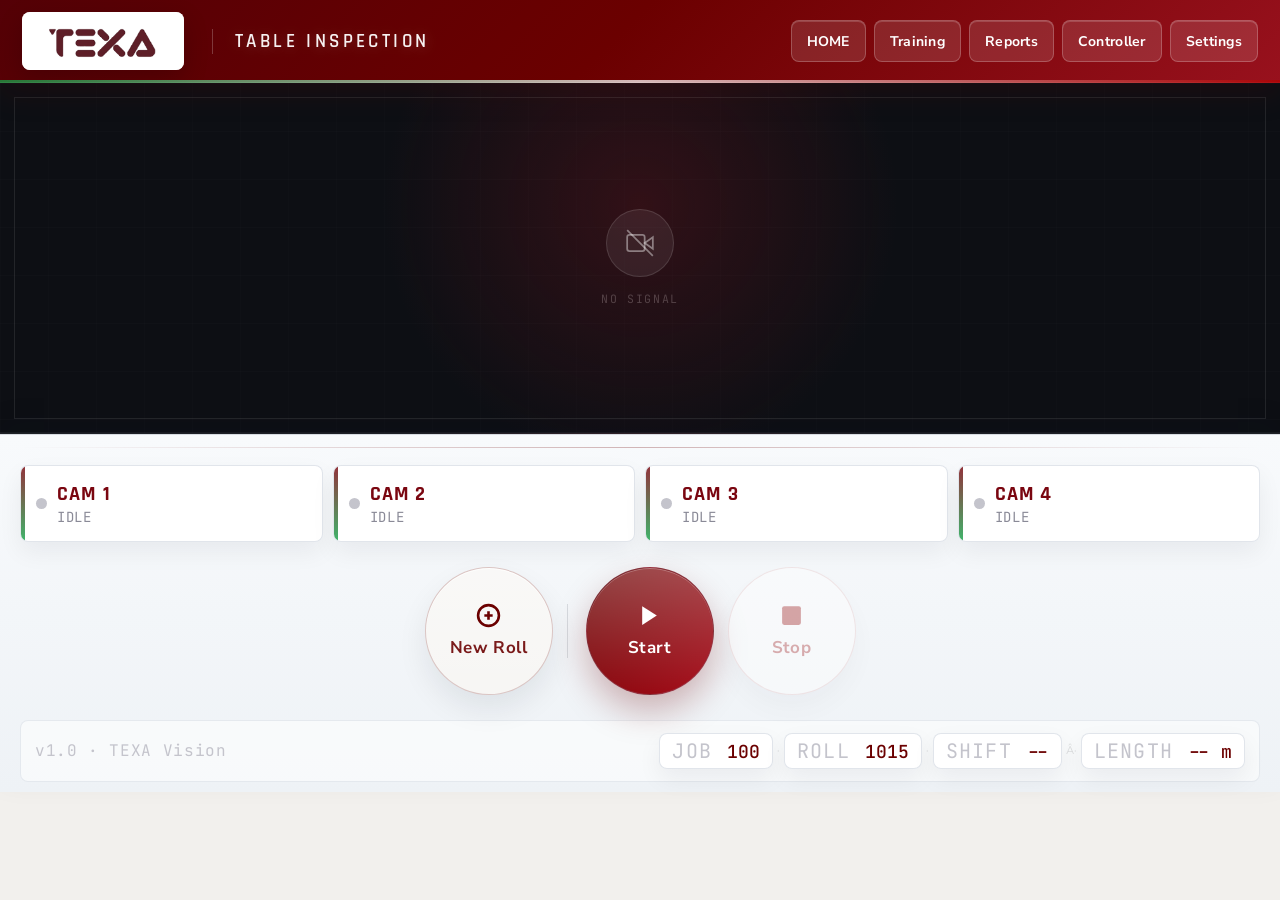
==== templates/index.html @ db514dfe "Add initial HTML templates and PyInstaller spec for the TABLE Inspection application - Created `tabl" ====
<!doctype html>
<html lang="en">
  <head>
    <meta charset="UTF-8" />
    <meta name="viewport" content="width=device-width, initial-scale=1.0" />
    <title>TEXA INNOVATES</title>
    <link rel="preconnect" href="https://fonts.googleapis.com" />
    <link
      href="https://fonts.googleapis.com/css2?family=Nunito+Sans:wght@400;500;600;700;800&family=Rajdhani:wght@500;600;700&family=JetBrains+Mono:wght@400;500&display=swap"
      rel="stylesheet"
    />
    <link rel="stylesheet" href="../static/css/all.min.css" />
    <link rel="stylesheet" href="../static/css/style.css" />
    <script src="qrc:///qtwebchannel/qwebchannel.js"></script>
  </head>
  <body>
    <!-- ═══ NAV ═══ -->
    <nav>
      <div class="nav_start_flex">
        <div class="nav-logo">
          <img src="../static/logo/logo.png" alt="" /><span></span>
        </div>
    
      <div class="nav-center">TABLE Inspection</div>
        </div>
      <div class="nav-right">
        <button class="nav-btn" onclick="goHome()">HOME</button>
        <button class="nav-btn" onclick="goTraining()">Training</button>
        <button class="nav-btn" onclick="openReport()">Reports</button>
        <button class="nav-btn" onclick="openController()">Controller</button>
        <button class="nav-btn" onclick="openSetting()">Settings</button>
      </div>
    </nav>

    <!-- ═══ CAMERA ═══ -->
    <div class="camera-wrap" id="camWrap">
      <img id="cameraFeed" class="camera-feed" alt="Camera feed" />
      <video
        id="video"
        class="camera-feed browser-feed"
        autoplay
        playsinline
        muted
      ></video>

      <div class="no-signal" id="noSignal">
        <div class="no-signal-icon">
          <svg
            width="28"
            height="28"
            viewBox="0 0 24 24"
            fill="none"
            stroke="currentColor"
            stroke-width="1.5"
          >
            <path d="M23 7l-7 5 7 5V7z" />
            <rect x="1" y="5" width="15" height="14" rx="2" ry="2" />
            <line x1="1" y1="1" x2="23" y2="23" />
          </svg>
        </div>
        <p>No Signal</p>
      </div>

      <div class="scan-line"></div>

      <div class="bracket tl"></div>
      <div class="bracket tr"></div>
      <div class="bracket bl"></div>
      <div class="bracket br"></div>

      <div class="live-chip"><span class="dot"></span> LIVE</div>
    </div>

    <!-- ═══ BOTTOM PANEL ═══ -->
    <div class="bottom">
      <!-- CAM status pills -->
      <div class="cam-row">
        <div class="cam-pill" id="c1">
          <span class="cam-indicator"></span>
          <div class="cam-info">
            <div class="cam-name">CAM 1</div>
            <div class="cam-status-text" id="s1">Idle</div>
          </div>
        </div>
        <div class="cam-pill" id="c2">
          <span class="cam-indicator"></span>
          <div class="cam-info">
            <div class="cam-name">CAM 2</div>
            <div class="cam-status-text" id="s2">Idle</div>
          </div>
        </div>
        <div class="cam-pill" id="c3">
          <span class="cam-indicator"></span>
          <div class="cam-info">
            <div class="cam-name">CAM 3</div>
            <div class="cam-status-text" id="s3">Idle</div>
          </div>
        </div>
        <div class="cam-pill" id="c4">
          <span class="cam-indicator"></span>
          <div class="cam-info">
            <div class="cam-name">CAM 4</div>
            <div class="cam-status-text" id="s4">Idle</div>
          </div>
        </div>
      </div>

      <!-- Control bar -->
      <div class="control-bar">
        <button class="ctrl ghost " id="btnNewRoll" onclick="openNewRoll()">
          <svg
            width="25"
            height="25"
            viewBox="0 0 24 24"
            fill="none"
            stroke="currentColor"
            stroke-width="2.5"
          >
            <circle cx="12" cy="12" r="10" />
            <line x1="12" y1="8" x2="12" y2="16" />
            <line x1="8" y1="12" x2="16" y2="12" />
          </svg>
          New Roll
        </button>
      
      

        <div class="ctrl-divider"></div>

        <button class="ctrl start" id="btnStartCamera" onclick="startCamera()">
          <svg width="25" height="25" viewBox="0 0 24 24" fill="currentColor">
            <polygon points="5 3 19 12 5 21 5 3" />
          </svg>
          Start
        </button>
        <button class="ctrl stop" id="btnStopCamera" onclick="stopCamera()" disabled>
          <svg width="25" height="25" viewBox="0 0 24 24" fill="currentColor">
            <rect x="3" y="3" width="18" height="18" rx="2" />
          </svg>
          Stop
        </button>

        <div class="ctrl-divider d-none"></div>

        <button class="ctrl ghost d-none" onclick="resetAll()">
          <svg
            width="25"
            height="25"
            viewBox="0 0 24 24"
            fill="none"
            stroke="currentColor"
            stroke-width="2.5"
          >
            <polyline points="1 4 1 10 7 10" />
            <path d="M3.51 15a9 9 0 1 0 .49-4.36" />
          </svg>
          Reset
        </button>
      </div>

      <!-- Footer meta -->
      <div class="footer-meta-row">
        <div class="f-left">
    
          <div class="f-version">v1.0 · TEXA Vision</div>
        </div>
        <div class="f-stats">
          <div class="f-stat">
            <div class="f-stat-label">Job</div>
            <div class="f-stat-value" id="fJob">100</div>
          </div>
          <div class="f-stat-sep">·</div>
          <div class="f-stat">
            <div class="f-stat-label">Roll</div>
            <div class="f-stat-value" id="fRoll">1015</div>
          </div>
          <div class="f-stat-sep">·</div>
          <div class="f-stat">
            <div class="f-stat-label">Shift</div>
            <div class="f-stat-value" id="fShift">--</div>
          </div>
          <div class="f-stat-sep">Â·</div>
          <div class="f-stat">
            <div class="f-stat-label">Length</div>
            <div class="f-stat-value" id="fLength">-- m</div>
          </div>
        </div>
      </div>
    </div>
    <!-- ═══ NEW ROLL MODAL ═══ -->
    <div class="defect-overlay" id="defectOverlay" aria-hidden="true">
      <div class="defect-modal">
        <div class="defect-modal-head">
          <strong id="defectModalTitle">Defect Image</strong>
          <button id="btnDefectClose" type="button" aria-label="Close">x</button>
        </div>
        <div class="defect-modal-body">
          <div class="defect-image-wrap">
            <img id="defectModalImage" alt="Detected defect" />
            <p id="defectImageFallback">Defect image is not available.</p>
          </div>
        </div>
        <div class="defect-modal-foot">
          <button id="btnDefectReset" type="button" class="mBtn primary">Reset</button>
        </div>
      </div>
    </div>

    <div class="overlay" id="rollModal">
      <div class="modal">
        <div class="modal-head">
          <div class="modal-head-title">New Roll</div>
          <button class="modal-x" onclick="closeModal('rollModal')">✕</button>
        </div>
        <div class="modal-body">
          <div>
            <div class="section-label">Operator Information</div>
            <div class="fields-grid cols-2 job_config_flex" style="margin-top: 10px">
              <div class="field">
                <div class="field-lbl">Operator Name</div>
                <select class="finput" id="nOperatorName">
                  <option value="">-- Select operator --</option>
                </select>
              </div>
            </div>
          </div>
        </div>
        <div class="modal-foot">
          <button class="mBtn neutral" onclick="closeModal('rollModal')">
            Cancel
          </button>
          <button class="mBtn primary" onclick="saveRoll()">Confirm</button>
        </div>
      </div>
    </div>

    <div class="toast" id="toast"></div>

    <script src="../static/script/index.js"></script>
  </body>
</html>
---- static/css/style.css ----
*,
*::before,
*::after {
  box-sizing: border-box;
  margin: 0;
  padding: 0;
}

:root {
  --brand: #6b0000;
  --brand-mid: #8b0000;
  --brand-light: #b30000;
  --brand-glow: rgba(107, 0, 0, 0.15);
  --accent: #fff1f1;
  --success: #16a34a;
  --danger: #dc2626;
  --muted: #8a8a97;
  --muted-light: #c4c4cc;
  --line: rgba(0, 0, 0, 0.07);
  --line-strong: rgba(0, 0, 0, 0.11);
  --surface: #ffffff;
  --surface-2: #f7f6f4;
  --bg: #f2f0ed;
  --font-ui: "Nunito Sans", sans-serif;
  --font-display: "Rajdhani", sans-serif;
  --font-mono: "JetBrains Mono", monospace;
  --ease: 0.2s cubic-bezier(0.4, 0, 0.2, 1);
}

html,
body {
  height: 100%;
}

body {
  font-family: var(--font-ui);
  background: var(--bg);
  color: #1a1a1a;
  height: 100vh;
  display: flex;
  flex-direction: column;
  overflow: hidden;
}

/* ══════════════ NAV ══════════════ */
nav {
  /* height: 80px; */
  padding: 15px 20px;
  background: var(--brand);
  display: flex;
  align-items: center;
  justify-content: space-between;
  flex-shrink: 0;
  position: relative;
  z-index: 30;
}

.nav-logo {
  font-family: var(--font-display);
  font-size: 1.5rem;
  font-weight: 700;
  letter-spacing: 0.1em;
  color: #fff;
  background: white;
  width: 170px;
  height: 65px;
  border-radius: 10px;
}
.nav-logo img {
  width: 100%;
  height: auto;
  padding: 5px 10px 10px 10px;
}
.nav-logo span {
  display: inline-block;
  width: 6px;
  height: 6px;
  border-radius: 50%;
  background: rgba(255, 241, 241, 0.55);
  margin-left: 2px;
  vertical-align: middle;
  position: relative;
  top: -2px;
}
.nav_start_flex {
  display: flex;
  align-items: center;
  justify-content: center;
}
.nav-center {
  margin-left: 40px;
  /* position: absolute;
  left: 50%;
  transform: translateX(-50%); */
  font-family: var(--font-display);
  font-size: 1.1rem;
  font-weight: 600;
  letter-spacing: 0.18em;
  color: rgba(255, 241, 241, 0.9);
  text-transform: uppercase;
}

.nav-right {
  display: flex;
  align-items: center;
}

.nav-right .nav-btn + .nav-btn {
  margin-left: 6px;
}

.nav-btn {
  padding: 15px 16px;
  border-radius: 8px;
  border: 1px solid rgba(255, 255, 255, 0.18);
  background: rgba(255, 255, 255, 0.1);
  color: #fff;
  font-family: var(--font-ui);
  font-size: 14px;
  font-weight: 700;
  letter-spacing: 0.02em;
  cursor: pointer;
  transition:
    background var(--ease),
    border-color var(--ease);
  margin-right: 10px;
}
.nav-btn:last-child {
  margin-right: 0px;
}
.nav-btn:hover {
  background: rgba(255, 255, 255, 0.2);
  border-color: rgba(255, 255, 255, 0.35);
}

/* ══════════════ CAMERA ══════════════ */
.camera-wrap {
  flex: 0 0 auto;
  width: 100%;
  height: min(calc(100vw / 3.65), calc(100vh - 370px));
  background: #100000;
  position: relative;
  overflow: hidden;
  min-height: 0;
}

.camera-feed {
  width: 100%;
  height: 100%;
  object-fit: contain;
  object-position: center;
  display: block;
  background: #100000;
}

.browser-feed {
  display: none;
}

img.camera-feed:not([src]) {
  visibility: hidden;
}

.no-signal {
  position: absolute;
  inset: 0;
  display: flex;
  flex-direction: column;
  align-items: center;
  justify-content: center;
  pointer-events: none;
  transition: opacity var(--ease);
}

.no-signal p {
  margin-top: 14px;
}

.no-signal-icon {
  width: 68px;
  height: 68px;
  border-radius: 50%;
  background: rgba(107, 0, 0, 0.18);
  border: 1px solid rgba(107, 0, 0, 0.3);
  display: flex;
  align-items: center;
  justify-content: center;
  color: rgba(255, 241, 241, 0.3);
}

.no-signal p {
  font-family: var(--font-mono);
  font-size: 0.72rem;
  letter-spacing: 0.14em;
  text-transform: uppercase;
  color: rgba(255, 241, 241, 0.22);
}

.no-signal.hidden {
  opacity: 0;
}

/* scan line overlay when active */
.scan-line {
  position: absolute;
  left: 0;
  right: 0;
  height: 2px;
  background: linear-gradient(
    90deg,
    transparent,
    rgba(107, 0, 0, 0.5),
    transparent
  );
  top: -2px;
  opacity: 0;
  pointer-events: none;
  animation: none;
}

.camera-wrap.active .scan-line {
  opacity: 1;
  animation: scan 3s linear infinite;
}

@keyframes scan {
  0% {
    top: 0;
  }
  100% {
    top: 100%;
  }
}

/* corner brackets */
.bracket {
  position: absolute;
  width: 26px;
  height: 26px;
  border-color: rgba(179, 0, 0, 0.7);
  border-style: solid;
  opacity: 0;
  transition: opacity 0.4s;
}
.bracket.tl {
  top: 16px;
  left: 16px;
  border-width: 2px 0 0 2px;
}
.bracket.tr {
  top: 16px;
  right: 16px;
  border-width: 2px 2px 0 0;
}
.bracket.bl {
  bottom: 16px;
  left: 16px;
  border-width: 0 0 2px 2px;
}
.bracket.br {
  bottom: 16px;
  right: 16px;
  border-width: 0 2px 2px 0;
}
.camera-wrap.active .bracket {
  opacity: 1;
}

/* live chip */
.live-chip {
  position: absolute;
  top: 16px;
  left: 50%;
  transform: translateX(-50%);

  display: flex;
  align-items: center;
  background: rgba(0, 0, 0, 0.58);
  backdrop-filter: blur(10px);
  border: 1px solid rgba(255, 255, 255, 0.1);
  border-radius: 999px;
  padding: 4px 13px 4px 9px;
  font-family: var(--font-mono);
  font-size: 0.65rem;
  font-weight: 500;
  letter-spacing: 0.12em;
  color: #fff;
  opacity: 0;
  transition: opacity var(--ease);
  pointer-events: none;
}

.live-chip .dot {
  width: 7px;
  height: 7px;
  border-radius: 50%;
  background: #ef4444;
  animation: pulse 1.4s infinite;
  margin-right: 6px;
}

.camera-wrap.active .live-chip {
  opacity: 1;
}

@keyframes pulse {
  0%,
  100% {
    opacity: 1;
  }
  50% {
    opacity: 0.25;
  }
}

/* ══════════════ BOTTOM PANEL ══════════════ */
.bottom {
  background: var(--surface);
  border-top: 1px solid var(--line-strong);
  flex-shrink: 0;
  padding: 30px 20px 10px;
  display: flex;
  flex-direction: column;
}

.bottom > * + * {
  margin-top: 25px;
}

/* cam status row */
.cam-row {
  display: flex;
  align-items: stretch;
}

.cam-pill {
  display: flex;
  align-items: center;
  flex: 1;
  padding: 15px 15px;
  border-radius: 5px;
  background: var(--surface-2);
  border: 1px solid var(--line);
  transition:
    border-color var(--ease),
    background var(--ease);
}

.cam-pill + .cam-pill {
  margin-left: 10px;
}

.cam-pill .cam-info {
  margin-left: 10px;
}

.cam-pill.active {
  border-color: rgba(107, 0, 0, 0.2);
  background: rgba(107, 0, 0, 0.03);
}

.cam-indicator {
  width: 8px;
  height: 8px;
  border-radius: 50%;
  background: var(--muted-light);
  flex-shrink: 0;
  transition:
    background var(--ease),
    box-shadow var(--ease);
}

.cam-pill.active .cam-indicator {
  background: var(--success);
  box-shadow: 0 0 6px rgba(22, 163, 74, 0.5);
  animation: pulse 1.4s infinite;
}

.cam-info {
  display: flex;
  flex-direction: column;
}

.cam-status-text {
  margin-top: 1px;
}

.cam-name {
  font-family: var(--font-display);
  font-size: 20px;
  font-weight: 700;
  color: var(--brand);
  letter-spacing: 0.06em;
  text-transform: uppercase;
  /* line-height: 1; */
}

.cam-status-text {
  font-family: var(--font-mono);
  font-size: 14px;
  color: var(--muted);
  letter-spacing: 0.05em;
  text-transform: uppercase;
}

.cam-pill.active .cam-status-text {
  color: var(--success);
}

/* ── control bar ── */
.control-bar {
  display: flex;
  align-items: center;
  justify-content: center;
}

.ctrl {
  display: flex;
  justify-content: center;
  flex-direction: column;
  align-items: center;
  padding: 25px 35px;
  width: 130px;
  height: 130px;
  border-radius: 50%;
  border: none;
  cursor: pointer;
  font-family: var(--font-ui);
  font-size: 17px;
  font-weight: 700;
  letter-spacing: 0.02em;
  transition:
    background var(--ease),
    box-shadow var(--ease),
    transform 0.1s;
  white-space: nowrap;
}

.control-bar > * + * {
  margin-left: 15px;
}

.ctrl svg {
  margin-bottom: 7px;
}

.ctrl:active {
  transform: scale(0.95);
}

/* default: ghost outlined */
.ctrl.ghost {
  background: var(--surface-2);
  color: var(--brand);
  border: 1.5px solid rgba(107, 0, 0, 0.2);
}
.ctrl.ghost:hover {
  background: var(--accent);
  border-color: rgba(107, 0, 0, 0.35);
}

/* start: filled brand */
.ctrl.start {
  background: var(--brand);
  color: #fff;
  box-shadow: 0 3px 12px var(--brand-glow);
  /* padding: 0 28px; */
}
.ctrl.start:hover {
  background: var(--brand-mid);
  box-shadow: 0 5px 18px rgba(107, 0, 0, 0.28);
}

/* stop: outlined danger */
.ctrl.stop {
  background: var(--surface-2);
  color: var(--danger);
  border: 1.5px solid rgba(220, 38, 38, 0.25);
}
.ctrl.stop:hover {
  background: rgba(220, 38, 38, 0.06);
  border-color: #dc262666;
}

.ctrl svg {
  flex-shrink: 0;
}

/* divider between button groups */
.ctrl-divider {
  width: 1px;
  height: 28px;
  background: var(--line-strong);
  margin: 0 4px;
}

/* ── footer meta ── */
.footer-meta-row {
  display: flex;
  align-items: center;
  justify-content: space-between;
  padding-top: 8px;
  border-top: 1px solid var(--line);
}

.f-left {
  display: flex;
  align-items: center;
}

.f-left > * + * {
  margin-left: 16px;
}

.f-badge {
  display: flex;
  align-items: center;
  font-family: var(--font-mono);
  font-size: 18px;
  color: var(--muted);
}

.f-badge svg {
  margin-right: 6px;
}

.f-badge strong {
  color: var(--brand);
  font-weight: 500;
}

.f-version {
  font-family: var(--font-mono);
  font-size: 16px;
  color: var(--muted-light);
  letter-spacing: 0.04em;
}

.f-stats {
  display: flex;
  align-items: center;
}

.f-stats > * + * {
  margin-left: 4px;
}

.f-stat {
  display: flex;
  align-items: baseline;
  padding: 4px 12px;
  border-radius: 8px;
  background: var(--surface-2);
  border: 1px solid var(--line);
}

.f-stat-label + .f-stat-value {
  margin-left: 5px;
}

.f-stat-label {
  font-family: var(--font-mono);
  font-size: 20px;
  margin-right: 10px;
  color: var(--muted-light);
  text-transform: uppercase;
  letter-spacing: 0.06em;
}

.f-stat-value {
  font-family: var(--font-mono);
  font-size: 18px;
  font-weight: 500;
  color: var(--brand);
}

.f-stat-sep {
  color: var(--line-strong);
  font-size: 0.7rem;
}

/* ══════════════ MODAL ══════════════ */
.overlay {
  position: fixed;
  transform: translate(-50%, -50%);
  top: 50%;
  left: 50%;
  width: 100%;
  height: 100%;
  inset: 0;
  background: rgba(20, 0, 0, 0.35);
  backdrop-filter: blur(4px);
  z-index: 100;
  display: flex;
  align-items: center;
  justify-content: center;
  opacity: 0;
  pointer-events: none;
  transition: opacity var(--ease);
}

.overlay.open {
  opacity: 1;
  pointer-events: all;
  transform: translate(-50%, -50%);
  top: 50%;
  left: 50%;
}

.modal {
  background: var(--surface);
  border-radius: 16px;
  width: 520px;
  max-width: 95vw;
  box-shadow:
    0 20px 60px rgba(107, 0, 0, 0.16),
    0 4px 16px rgba(0, 0, 0, 0.07);
  overflow: hidden;
  transform: translateY(12px) scale(0.97);
  transition: transform var(--ease);
}

.overlay.open .modal {
  transform: translateY(0) scale(1);
}

.modal-head {
  display: flex;
  align-items: center;
  justify-content: space-between;
  padding: 15px 20px;
  background: var(--brand);
}

.modal-head-title {
  font-family: var(--font-display);
  font-size: 1rem;
  font-weight: 700;
  letter-spacing: 0.1em;
  text-transform: uppercase;
  color: #fff;
}

.modal-x {
  width: 26px;
  height: 26px;
  border-radius: 6px;
  border: none;
  background: rgba(255, 255, 255, 0.14);
  color: #fff;
  font-size: 0.9rem;
  cursor: pointer;
  display: flex;
  align-items: center;
  justify-content: center;
  transition: background var(--ease);
}
.modal-x:hover {
  background: var(--danger);
}

.modal-body {
  padding: 20px;
  display: flex;
  flex-direction: column;
}

.modal-body > * + * {
  margin-top: 16px;
}

.section-label {
  font-size: 0.65rem;
  font-weight: 800;
  text-transform: uppercase;
  letter-spacing: 0.1em;
  color: #47474f;
  padding-bottom: 6px;
  border-bottom: 1px solid var(--line);
}

.fields-grid {
  display: flex;
  flex-wrap: wrap;
  margin: -6px;
}
.fields-flex {
  display: flex;
  flex-direction: column;
}
.fields-flex.cols-2 .field {
  width: 100% !important;
  margin-bottom: 10px;
}
.cols-3 {
  align-items: flex-start;
}
.cols-2 {
  align-items: flex-start;
}

.field {
  display: flex;
  flex-direction: column;
}

.fields-grid .field {
  margin: 6px;
}

.cols-3 .field {
  width: calc(33.333% - 12px);
}

.cols-2 .field {
  width: calc(33% - 12px);
}

.field-lbl + .finput,
.field-lbl + .field-row-wrap {
  margin-top: 4px;
}

.field-lbl {
  font-size: 0.68rem;
  font-weight: 700;
  text-transform: uppercase;
  letter-spacing: 0.05em;
  color: var(--muted);
}

.field-row-wrap {
  display: flex;
  align-items: center;
}

.field-row-wrap > * + * {
  margin-left: 5px;
}

.finput {
  flex: 1;
  padding: 10px;
  border: 1.5px solid var(--line-strong);
  border-radius: 8px;
  font-family: var(--font-mono);
  font-size: 0.78rem;
  color: #1a1a1a;
  background: var(--surface-2);
  outline: none;
  transition:
    border-color var(--ease),
    box-shadow var(--ease);
}

.finput:focus {
  border-color: rgba(107, 0, 0, 0.4);
  box-shadow: 0 0 0 3px var(--brand-glow);
}

.finput[readonly] {
  background: #efede9;
  color: var(--muted);
  cursor: default;
}

select.finput {
  cursor: pointer;
}

.iBtn {
  width: 30px;
  height: 30px;
  border-radius: 7px;
  border: none;
  cursor: pointer;
  display: flex;
  align-items: center;
  justify-content: center;
  font-size: 0.8rem;
  font-weight: 700;
  flex-shrink: 0;
  transition:
    background var(--ease),
    transform 0.1s;
}
.iBtn:active {
  transform: scale(0.88);
}
.iBtn.ok {
  background: var(--success);
  color: #fff;
}
.iBtn.ok:hover {
  background: #15803d;
}
.iBtn.no {
  background: var(--danger);
  color: #fff;
}
.iBtn.no:hover {
  background: #b91c1c;
}

.modal-foot {
  display: flex;
  align-items: center;
  justify-content: flex-end;
  padding: 14px 20px;
  background: var(--surface-2);
  border-top: 1px solid var(--line);
}

.modal-foot > * + * {
  margin-left: 8px;
}

.mBtn {
  height: 36px;
  padding: 0 22px;
  border-radius: 8px;
  border: none;
  font-family: var(--font-ui);
  font-size: 0.82rem;
  font-weight: 700;
  cursor: pointer;
  transition:
    background var(--ease),
    box-shadow var(--ease),
    transform 0.1s;
}
.mBtn:active {
  transform: scale(0.95);
}
.mBtn.primary {
  background: var(--brand);
  color: #fff;
  box-shadow: 0 3px 10px var(--brand-glow);
}
.mBtn.primary:hover {
  background: var(--brand-mid);
}
.mBtn.secondary {
  background: var(--surface);
  color: var(--brand);
  border: 1.5px solid rgba(107, 0, 0, 0.2);
}
.mBtn.secondary:hover {
  background: var(--accent);
}
.mBtn.neutral {
  background: var(--surface);
  color: var(--muted);
  border: 1.5px solid var(--line-strong);
}
.mBtn.neutral:hover {
  background: #e8e6e3;
}
/* ══════════════ TOAST ══════════════ */
.toast {
  position: fixed;
  bottom: 20px;
  left: 50%;
  transform: translateX(-50%) translateY(12px);
  background: var(--brand);
  color: #fff;
  padding: 9px 22px;
  border-radius: 10px;
  font-size: 0.82rem;
  font-weight: 600;
  box-shadow: 0 6px 24px rgba(107, 0, 0, 0.3);
  opacity: 0;
  pointer-events: none;
  transition:
    opacity 0.25s,
    transform 0.25s;
  z-index: 500;
}
.toast.show {
  opacity: 1;
  transform: translateX(-50%) translateY(0);
}

.settings-page {
  flex: 1;
  min-height: 0;
  overflow: auto;
  padding: 28px;
  background: var(--bg);
}

.simple-page {
  flex: 1;
  min-height: 0;
  overflow: auto;
  padding: 28px;
  background: var(--bg);
}

.simple-panel {
  width: min(980px, 100%);
  margin: 0 auto;
  background: var(--surface);
  border: 1px solid var(--line-strong);
  border-radius: 8px;
}

.settings-panel {
  /* width: min(980px, 100%);
  margin: 0 auto; */
  background: var(--surface);
  border: 1px solid var(--line-strong);
  border-radius: 8px;
  overflow: hidden;
}

.simple-panel-head {
  padding: 20px;
  border-bottom: 1px solid var(--line);
}

.simple-panel-head h1 {
  font-family: var(--font-display);
  font-size: 1.4rem;
  letter-spacing: 0.04em;
}

.simple-panel-head p {
  margin-top: 6px;
  color: var(--muted);
  font-size: 0.9rem;
}

.simple-actions {
  display: flex;
  flex-wrap: wrap;
  margin: -6px;
  padding: 20px;
}

.simple-actions > * {
  margin: 6px;
}

.controller-body {
  padding: 24px;
}

.controller-setting-row {
      display: flex;
    align-items: flex-start;
    justify-content: space-between;
    gap: 24px;
    padding: 18px;
    background: var(--surface-2);
    border: 1px solid var(--line);
    border-radius: 8px;
    flex-direction: column;
}

.controller-setting-label {
  display: flex;
  align-items: center;
  gap: 14px;
  min-width: 0;
}

.controller-setting-icon {
  width: 42px;
  height: 42px;
  display: inline-flex;
  align-items: center;
  justify-content: center;
  flex: 0 0 auto;
  border-radius: 8px;
  background: var(--accent);
  color: var(--brand);
  font-size: 1rem;
}

.controller-setting-value {
  margin-top: 4px;
  font-family: var(--font-mono);
  font-size: 0.95rem;
  font-weight: 700;
  color: #1f2937;
}

.controller-setting-value.ok {
  color: var(--success);
}

.controller-setting-value.bad {
  color: var(--danger);
}

.controller-exposure-input {
  width:   100% ;
  font-family: var(--font-mono);
  font-size: 1rem;
  font-weight: 700;
}

.controller-actions {
  display: flex;
  justify-content: flex-end;
  margin-top: 18px;
}

.controller-actions .mBtn {
  display: inline-flex;
  align-items: center;
  gap: 8px;
}
.controller-actions .mBtn i{
  margin-right: 10px;
}
.simple-table-wrap {
  padding: 20px;
}

.simple-table {
  width: 100%;
  border-collapse: collapse;
  background: var(--surface);
}

.simple-table th,
.simple-table td {
  padding: 12px;
  border-bottom: 1px solid var(--line);
  text-align: left;
  font-size: 0.9rem;
}

.simple-table th {
  color: #47474f;
  font-size: 0.72rem;
  letter-spacing: 0.08em;
  text-transform: uppercase;
}

.simple-empty {
  padding: 20px;
  color: var(--muted);
}
.fields-grid.cols-2.job_config_flex .field {
  width: 100%;
}

/* Shared visual refresh */
body {
  background:
    linear-gradient(180deg, rgba(255, 255, 255, 0.72), rgba(255, 255, 255, 0) 240px),
    var(--bg);
}

nav {
  padding: 12px 22px;
  background:
    linear-gradient(135deg, #540006 0%, var(--brand) 48%, #98111d 100%);
  box-shadow: 0 10px 30px rgba(84, 0, 6, 0.2);
}

.nav-logo {
  width: 162px;
  height: 58px;
  border-radius: 8px;
  box-shadow:
    inset 0 0 0 1px rgba(255, 255, 255, 0.8),
    0 8px 24px rgba(0, 0, 0, 0.18);
  overflow: hidden;
}

.nav-logo img {
  height: 100%;
  object-fit: contain;
  padding: 6px 12px;
}

.nav-center {
  margin-left: 28px;
  padding-left: 22px;
  border-left: 1px solid rgba(255, 255, 255, 0.22);
  font-size: 1.18rem;
  color: rgba(255, 255, 255, 0.94);
}

.nav-right {
}

.nav-right .nav-btn + .nav-btn {
  margin-left: 8px;
}

.nav-btn {
  margin-right: 0;
  min-height: 42px;
  padding: 0 15px;
  border-color: rgba(255, 255, 255, 0.22);
  background: rgba(255, 255, 255, 0.12);
  box-shadow: inset 0 1px 0 rgba(255, 255, 255, 0.16);
}

.nav-btn:hover {
  background: rgba(255, 255, 255, 0.22);
  border-color: rgba(255, 255, 255, 0.42);
  transform: translateY(-1px);
}

.camera-wrap {
  background:
    radial-gradient(circle at 50% 35%, rgba(120, 19, 28, 0.34), transparent 38%),
    #0d0f14;
  box-shadow: inset 0 -1px 0 rgba(255, 255, 255, 0.05);
}

.no-signal-icon {
  background: rgba(255, 255, 255, 0.07);
  border-color: rgba(255, 255, 255, 0.12);
  color: rgba(255, 255, 255, 0.42);
}

.bottom,
.settings-page,
.simple-page {
  background:
    linear-gradient(180deg, #f8fafc 0%, #eef2f6 100%);
}

.bottom {
  border-top: 1px solid rgba(15, 23, 42, 0.1);
  box-shadow: 0 -12px 28px rgba(15, 23, 42, 0.08);
}

.cam-pill,
.f-stat,
.training-section,
.capture-card,
.model-section,
.settings-panel,
.simple-panel {
  background: rgba(255, 255, 255, 0.92);
  border-color: rgba(148, 163, 184, 0.28);
  box-shadow: 0 10px 24px rgba(15, 23, 42, 0.06);
}

.cam-pill {
  border-radius: 8px;
}

.cam-pill.active {
  border-color: rgba(22, 163, 74, 0.28);
  background: linear-gradient(180deg, rgba(240, 253, 244, 0.95), rgba(255, 255, 255, 0.95));
}

.control-bar {
}

.control-bar > * + * {
  margin-left: 14px;
}

.ctrl {
  width: 118px;
  height: 118px;
  padding: 18px;
  border-radius: 8px;
  box-shadow: 0 12px 28px rgba(15, 23, 42, 0.08);
}

.ctrl:hover {
  transform: translateY(-2px);
}

.ctrl:active {
  transform: scale(0.97);
}

.ctrl.start {
  background: linear-gradient(135deg, #6b0000, #a70e1b);
}

.ctrl.stop {
  background: #fff;
}

.ctrl-divider {
  height: 54px;
  background: rgba(15, 23, 42, 0.12);
}

.modal,
.settings-panel,
.simple-panel {
  border-radius: 8px;
  box-shadow: 0 18px 44px rgba(15, 23, 42, 0.12);
}

.simple-panel-head {
  background: linear-gradient(180deg, #ffffff, #f8fafc);
}

.simple-panel-head h1 {
  color: #7a0610;
}

.settings-panel .modal-body {
  padding: 24px;
}

.settings-panel .modal-foot {
  padding: 16px 24px;
}

.mBtn,
.finput,
.iBtn {
  border-radius: 8px;
}

.mBtn.primary {
  background: linear-gradient(135deg, #6b0000, #9d0c18);
}

.simple-table tr:hover td {
  background: #fff7f7;
}

@media (max-width: 960px) {
  nav {
    align-items: flex-start;
    flex-direction: column;
  }

  nav > * + * {
    margin-top: 12px;
  }

  .nav_start_flex,
  .nav-right {
    width: 100%;
  }

  .nav-right {
    overflow-x: auto;
    padding-bottom: 2px;
  }
}

@media (max-width: 640px) {
  .nav-center {
    margin-left: 14px;
    padding-left: 14px;
    width: auto;
    order: initial;
    text-align: left;
  }

  .control-bar,
  .cam-row,
  .footer-meta-row {
    flex-wrap: wrap;
  }

  .cam-pill {
    min-width: calc(50% - 6px);
    margin: 0 0 10px;
  }

  .cam-pill + .cam-pill {
    margin-left: 0;
  }

  .ctrl {
    width: calc(50% - 8px);
    height: 96px;
  }

  .ctrl-divider {
    display: none;
  }

  .controller-setting-row {
    align-items: stretch;
    flex-direction: column;
    gap: 14px;
  }

  .controller-exposure-input {
    width: 100%;
    text-align: left;
  }

  .controller-actions {
    justify-content: stretch;
  }

  .controller-actions .mBtn {
    justify-content: center;
    width: 100%;
  }
}

/* Premium dashboard finish */
nav {
  border-bottom: 1px solid rgba(255, 255, 255, 0.16);
}

nav::after {
  content: "";
  position: absolute;
  left: 0;
  right: 0;
  bottom: -1px;
  height: 3px;
  background: linear-gradient(90deg, #16a34a, #ffffff, #b30000);
  opacity: 0.72;
}

.nav_start_flex {
  min-width: 0;
}

.nav-center {
  text-shadow: 0 1px 14px rgba(255, 255, 255, 0.2);
}

.nav-btn {
  position: relative;
  overflow: hidden;
}

.nav-btn::before {
  /* content: ""; */
  position: absolute;
  left: 12px;
  right: 12px;
  top: 7px;
  height: 1px;
  background: rgba(255, 255, 255, 0.46);
  opacity: 0;
  transition: opacity var(--ease);
}

.nav-btn:hover::before {
  opacity: 1;
}

.camera-wrap {
  border-bottom: 1px solid rgba(255, 255, 255, 0.08);
}

.camera-wrap::before {
  content: "";
  position: absolute;
  inset: 14px;
  border: 1px solid rgba(255, 255, 255, 0.09);
  pointer-events: none;
  z-index: 2;
}

.camera-wrap::after {
  content: "";
  position: absolute;
  inset: 0;
  background:
    linear-gradient(rgba(255, 255, 255, 0.035) 1px, transparent 1px),
    linear-gradient(90deg, rgba(255, 255, 255, 0.025) 1px, transparent 1px);
  background-size: 48px 48px;
  opacity: 0.38;
  pointer-events: none;
}

.no-signal {
  z-index: 3;
}

.scan-line,
.bracket,
.live-chip {
  z-index: 4;
}

.live-chip {
  box-shadow: 0 10px 24px rgba(0, 0, 0, 0.28);
}

.bottom {
  position: relative;
}

.bottom::before {
  content: "";
  position: absolute;
  left: 20px;
  right: 20px;
  top: 12px;
  height: 1px;
  background: linear-gradient(90deg, transparent, rgba(107, 0, 0, 0.28), transparent);
}

.cam-pill,
.f-stat,
.settings-panel,
.simple-panel {
  position: relative;
  overflow: hidden;
}

.cam-pill::before,
.settings-panel::before,
.simple-panel::before {
  content: "";
  position: absolute;
  left: 0;
  top: 0;
  bottom: 0;
  width: 4px;
  background: linear-gradient(180deg, #7a0610, #16a34a);
  opacity: 0.82;
}

.cam-pill .cam-indicator {
  width: 11px;
  height: 11px;
}

.cam-name {
  color: #7a0610;
}

.ctrl {
  position: relative;
  overflow: hidden;
  border: 1px solid rgba(148, 163, 184, 0.28);
}

.ctrl::before {
  content: "";
  position: absolute;
  inset: 0;
  background: linear-gradient(180deg, rgba(255, 255, 255, 0.28), rgba(255, 255, 255, 0));
  pointer-events: none;
}

.ctrl svg,
.ctrl span {
  position: relative;
  z-index: 1;
}

.ctrl.start {
  box-shadow:
    0 16px 34px rgba(107, 0, 0, 0.28),
    inset 0 1px 0 rgba(255, 255, 255, 0.26);
}

.ctrl.ghost,
.ctrl.stop {
  box-shadow:
    0 14px 30px rgba(15, 23, 42, 0.08),
    inset 0 1px 0 rgba(255, 255, 255, 0.84);
}

.footer-meta-row {
  background: rgba(255, 255, 255, 0.55);
  border: 1px solid rgba(148, 163, 184, 0.2);
  border-radius: 8px;
  padding: 12px 14px;
}

.modal-head,
.simple-panel-head {
  position: relative;
  overflow: hidden;
}

.modal-head::after,
.simple-panel-head::after {
  content: "";
  position: absolute;
  left: 20px;
  right: 20px;
  bottom: 0;
  height: 1px;
  background: linear-gradient(90deg, #16a34a, transparent, #b30000);
}

.section-label {
  color: #7a0610;
}

.finput {
  background: #ffffff;
}

.finput:focus {
  background: #fff;
}

.mBtn {
  box-shadow: 0 8px 18px rgba(15, 23, 42, 0.08);
}

.mBtn.primary {
  box-shadow: 0 12px 24px rgba(107, 0, 0, 0.22);
}

.simple-table {
  overflow: hidden;
}

.simple-table th {
  background: #f8fafc;
  color: #7a0610;
}

.simple-table td:first-child {
  font-family: var(--font-mono);
  color: #172033;
}

.simple-empty {
  border: 1px dashed rgba(148, 163, 184, 0.48);
  border-radius: 8px;
  background: rgba(248, 250, 252, 0.72);
}

/* Home control buttons stay round */
.control-bar {
  align-items: center;
}

.ctrl {
  width: 128px;
  height: 128px;
  min-width: 128px;
  padding: 18px;
  border-radius: 50%;
}

.ctrl::before {
  border-radius: 50%;
}

.ctrl svg {
  margin-bottom: 8px;
}

.ctrl:disabled {
  opacity: 0.42;
  cursor: not-allowed;
  pointer-events: none;
  filter: grayscale(0.35);
}

@media (max-width: 640px) {
  .ctrl {
    width: 104px;
    height: 104px;
    min-width: 104px;
  }
}
.d-none{
  display: none;
}

.mBtn.compact {
  height: 38px;
  padding: 0 14px;
  flex-shrink: 0;
}

.operator-add-row {
  display: flex;
  align-items: center;
  margin-top: 4px;
}

.operator-select-row {
  display: flex;
  align-items: center;
  margin-top: 4px;
}

.operator-add-row > * + * {
  margin-left: 8px;
}

.operator-select-row > * + * {
  margin-left: 8px;
}

.mBtn.danger {
  background: #b91c1c;
  color: #fff;
}

.mBtn.danger:hover {
  background: #991b1b;
}

.operator-list {
  display: flex;
  flex-wrap: wrap;
  margin: 10px -4px -4px;
}

.operator-list.empty {
  display: block;
  margin: 10px 0 0;
  color: var(--muted);
  font-size: 0.78rem;
}

.operator-pill {
  display: inline-flex;
  align-items: center;
  max-width: 100%;
  margin: 4px;
  padding: 6px 8px 6px 10px;
  border: 1px solid var(--line-strong);
  border-radius: 8px;
  background: #fff;
  color: #1f2937;
  font-family: var(--font-mono);
  font-size: 0.78rem;
}

.operator-pill span {
  overflow: hidden;
  text-overflow: ellipsis;
  white-space: nowrap;
}

.operator-delete {
  width: 24px;
  height: 24px;
  margin-left: 8px;
  border: none;
  border-radius: 6px;
  background: rgba(185, 28, 28, 0.1);
  color: #b91c1c;
  cursor: pointer;
  font-weight: 800;
  line-height: 1;
}

.operator-delete:hover {
  background: #b91c1c;
  color: #fff;
}

.defect-overlay {
  position: fixed;
  inset: 0;
  transform: translate(-50%, -50%);
  top: 50%;
  left: 50%;
  width: 100%;
  height: 100%;
  z-index: 1800;
  display: none;
  align-items: center;
  justify-content: center;
  padding: 22px;
  background: rgba(15, 23, 42, 0.64);
}

.defect-overlay.open {
  display: flex;
}

.defect-modal {
  width: min(980px, 94vw);
  height: min(720px, 90vh);
  margin: auto;
  overflow: hidden;
  display: flex;
  flex-direction: column;
  border: 1px solid rgba(122, 6, 16, 0.22);
  border-radius: 8px;
  background: #fff;
  box-shadow: 0 22px 72px rgba(0, 0, 0, 0.34);
}

.defect-modal-head,
.defect-modal-foot {
  min-height: 56px;
  padding: 0 18px;
  display: flex;
  align-items: center;
  justify-content: space-between;
  background: #f8fafc;
  border-bottom: 1px solid #e2e8f0;
}

.defect-modal-head strong {
  color: #172033;
  font-family: var(--font-display);
  font-size: 18px;
  font-weight: 900;
}

.defect-modal-head button {
  width: 36px;
  min-width: 36px;
  height: 36px;
  border: 1px solid #cbd5e1;
  border-radius: 6px;
  background: #fff;
  color: #334155;
  cursor: pointer;
  font-weight: 900;
}

.defect-modal-head button:hover {
  border-color: #7a0610;
  color: #7a0610;
}

.defect-modal-body {
  flex: 1;
  min-height: 0;
  overflow: hidden;
  padding: 0;
}

.defect-image-wrap {
  width: 100%;
  height: 100%;
  display: flex;
  align-items: center;
  justify-content: center;
  overflow: hidden;
  background:
    linear-gradient(135deg, rgba(255, 255, 255, 0.035) 25%, transparent 25%) 0 0 / 28px 28px,
    linear-gradient(315deg, rgba(255, 255, 255, 0.035) 25%, transparent 25%) 0 0 / 28px 28px,
    #0b1222;
  color: #cbd5e1;
  padding: 12px;
}

.defect-image-wrap img {
  display: block;
  width: 100%;
  height: 100%;
  object-fit: contain;
}

.defect-image-wrap p {
  display: none;
  margin: 0;
  color: #fff;
  font-weight: 800;
}

.defect-image-wrap.empty {
  background:
    linear-gradient(135deg, rgba(255, 255, 255, 0.035) 25%, transparent 25%) 0 0 / 28px 28px,
    linear-gradient(315deg, rgba(255, 255, 255, 0.035) 25%, transparent 25%) 0 0 / 28px 28px,
    #0b1222;
}

.defect-image-wrap.empty img {
  display: none;
}

.defect-image-wrap.empty p {
  display: block;
  color: #cbd5e1;
}

.defect-modal-foot {
  min-height: 68px;
  justify-content: flex-end;
  border-top: 1px solid #e2e8f0;
  border-bottom: 0;
  gap: 12px;
}

.defect-modal-foot .mBtn {
  min-width: 110px;
}
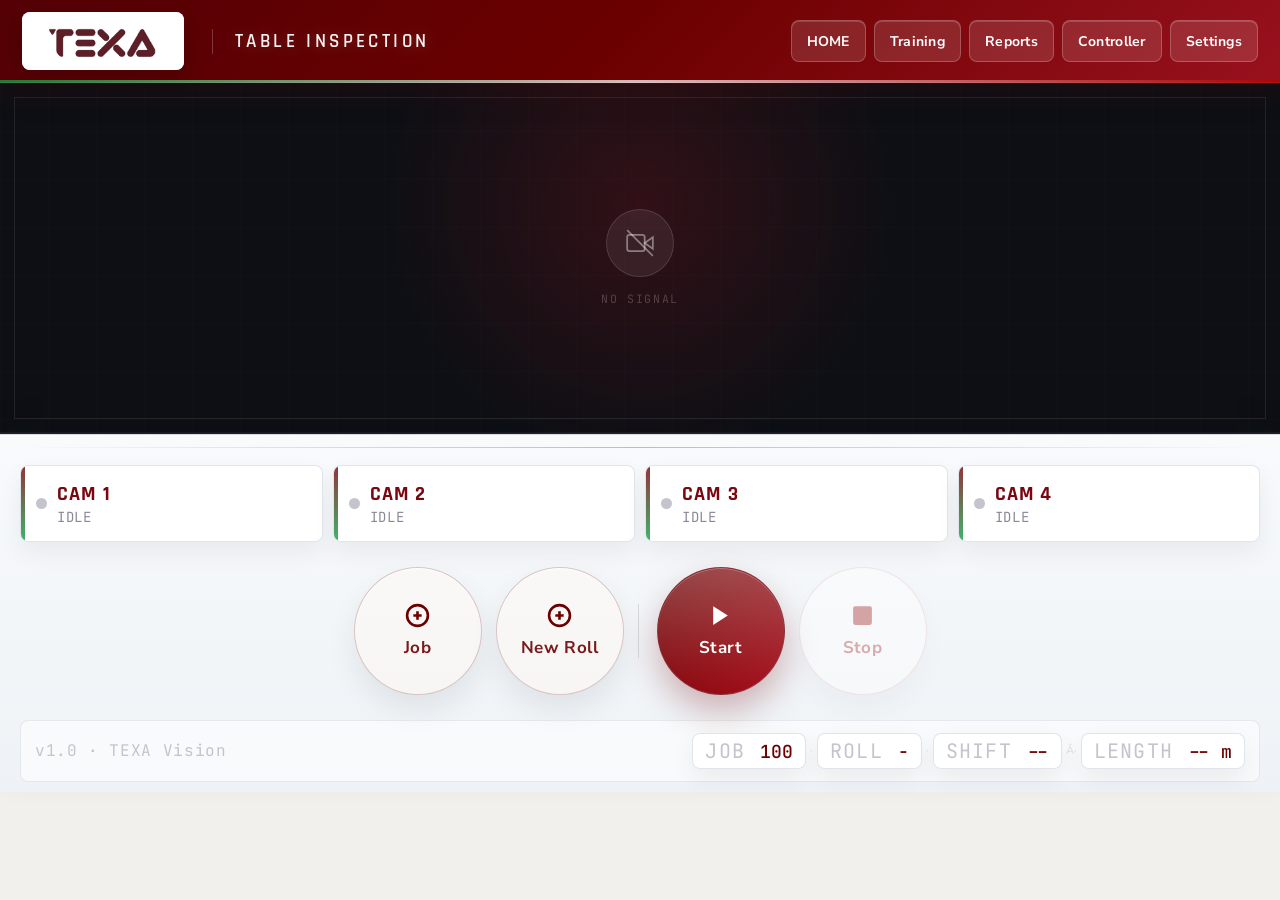
==== commit 044769b9: "Implement job details modal and associated functionality; update styles and JavaScript for job manag" ====
--- a/templates/index.html
+++ b/templates/index.html
@@ -107,6 +107,21 @@
 
       <!-- Control bar -->
       <div class="control-bar">
+          <button class="ctrl ghost " id="btnJob" onclick="openJobDetailsModal()">
+          <svg
+            width="25"
+            height="25"
+            viewBox="0 0 24 24"
+            fill="none"
+            stroke="currentColor"
+            stroke-width="2.5"
+          >
+            <circle cx="12" cy="12" r="10" />
+            <line x1="12" y1="8" x2="12" y2="16" />
+            <line x1="8" y1="12" x2="16" y2="12" />
+          </svg>
+          Job
+        </button>
         <button class="ctrl ghost " id="btnNewRoll" onclick="openNewRoll()">
           <svg
             width="25"
@@ -172,7 +187,7 @@
           <div class="f-stat-sep">·</div>
           <div class="f-stat">
             <div class="f-stat-label">Roll</div>
-            <div class="f-stat-value" id="fRoll">1015</div>
+            <div class="f-stat-value" id="fRoll">-</div>
           </div>
           <div class="f-stat-sep">·</div>
           <div class="f-stat">
@@ -188,6 +203,53 @@
       </div>
     </div>
     <!-- ═══ NEW ROLL MODAL ═══ -->
+    <div class="overlay" id="jobDetailsModal">
+      <div class="modal job-details-modal">
+        <div class="modal-head">
+          <div class="modal-head-title">Job Details</div>
+          <button class="modal-x" onclick="closeModal('jobDetailsModal')">x</button>
+        </div>
+        <div class="modal-body">
+          <div>
+            <div class="section-label">Job Information</div>
+            <div class="fields-grid cols-2 job-details-grid" style="margin-top: 10px">
+              <div class="field">
+                <div class="field-lbl">Batch Number</div>
+                <input class="finput job-detail-input" id="jobBatchNumber" type="text" autocomplete="off" />
+              </div>
+              <div class="field">
+                <div class="field-lbl">Shade Number</div>
+                <input class="finput job-detail-input" id="jobShadeNumber" type="text" autocomplete="off" />
+              </div>
+              <div class="field">
+                <div class="field-lbl">FRN</div>
+                <input class="finput job-detail-input" id="jobFrn" type="text" autocomplete="off" />
+              </div>
+              <div class="field">
+                <div class="field-lbl">DC Number</div>
+                <input class="finput job-detail-input" id="jobDcNumber" type="text" autocomplete="off" />
+              </div>
+              <div class="field">
+                <div class="field-lbl">Color</div>
+                <input class="finput job-detail-input" id="jobColor" type="text" autocomplete="off" />
+              </div>
+              <div class="field">
+                <div class="field-lbl">Weight</div>
+                <input class="finput job-detail-input" id="jobWeight" type="text" autocomplete="off" />
+              </div>
+            </div>
+          </div>
+        </div>
+        <div class="modal-foot">
+          <button class="mBtn neutral" onclick="closeModal('jobDetailsModal')">
+            Cancel
+          </button>
+          <button class="mBtn secondary" onclick="resetJobDetails()">Reset</button>
+          <button class="mBtn primary" onclick="saveJobDetails()">OK</button>
+        </div>
+      </div>
+    </div>
+
     <div class="defect-overlay" id="defectOverlay" aria-hidden="true">
       <div class="defect-modal">
         <div class="defect-modal-head">
@@ -222,6 +284,10 @@
                   <option value="">-- Select operator --</option>
                 </select>
               </div>
+              <div class="field">
+                <div class="field-lbl">Roll Number</div>
+                <input class="finput" id="nRollNumber" type="text" autocomplete="off" />
+              </div>
             </div>
           </div>
         </div>
--- a/static/css/style.css
+++ b/static/css/style.css
@@ -1783,4 +1783,11 @@
 .defect-modal-foot .mBtn {
   min-width: 110px;
 }
- 
+
+.job-details-modal {
+  width: min(620px, 95vw);
+}
+
+.fields-grid.cols-2.job-details-grid .field {
+  width: calc(50% - 12px);
+}
